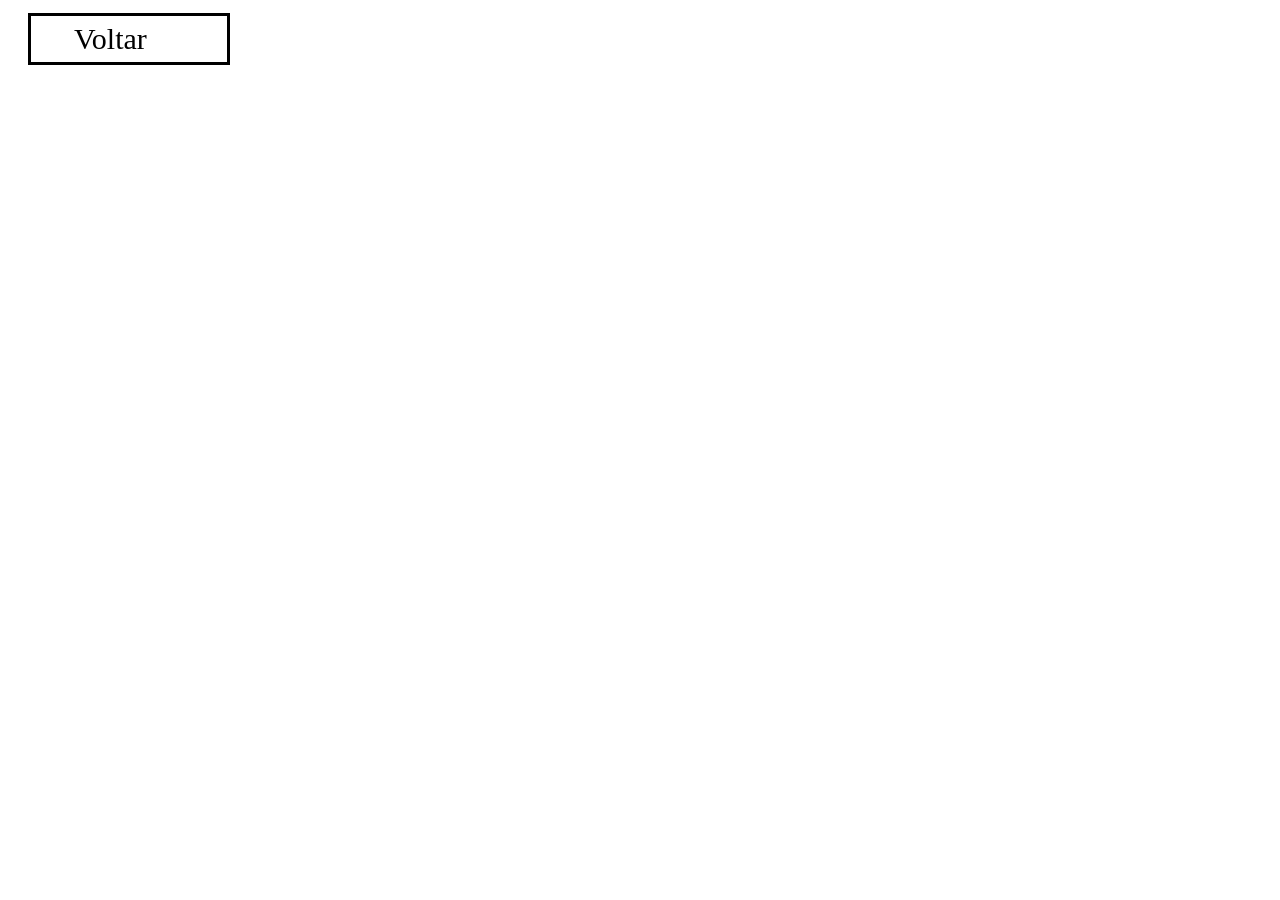
==== contato.html @ 1716ad6f "Site do Lucas 1.0" ====
<!doctype html>

<html>

<head>
	<title>Contatos do Lucas</title>
	<meta charset="utf-8">

	<link rel="stylesheet" href="estilo.css">

	<style>
		        body {
            background-image: url(imagens/Fundocontato.jpeg);
            background-repeat: no-repeat;
            background-size: cover;}
	
		a {color: white;}

			@font-face {
			font-family:"Mine";
			src: url("fontes/Minecraft.woff");
		}
		body{
			font-family: Mine;
		}

	</style>
</head>

<body class="t30px menu">
	<ul>
	<li><a href="index.html" class="Borda esquerda branco">
	Voltar
	</a></li>
	</ul>

	<h2 class="centralizar branco">Página de contato</h2>

	<p class="centralizar branco">
		Seja bem-vindo ao site de contatos do Lucas!
	</p>

	<p class="centralizar branco">
		Fique a vontade!
	</p>
	<p class="centralizar branco"><strong>Lucas Oliveira de Queiroz:</strong> (11) 99522-2506</p>

	<p class="t50px branco centralizar">WIP!</p>
</body>

</html>
---- estilo.css ----
a {
			color: #54260d;
		}

		.fonte {
			font-size: 40px;
			color: #54260d;
		}

		.branco {
			color: white;
		}

		.preto {
			color: black;
		}

		.Borda {
			border: 5px groove #54260d;
			padding: 3px;
		}

		.borda-texto {
			display: inline-block;
			border: 4px solid white;
			padding: 20px;
			margin: 10px;
			border-radius: 10px;
			background: black;
		}

		.centralizar{
			text-align: center;
			background-position: center;
			margin: auto;
		}

		.listas {
			display: flex;
			justify-content: space-around;
			gap: 20px;
		}


		.t30px {
			font-size: 30px;
		}

		.esquerda {
			text-align: left;
			left: 1px;
		}

		.t20px {
			font-size: 20px;
		}

		.noscroll {
			background-attachment: fixed;
		}

		.inline {
			border: 5px groove burlywood;
			padding: 5px;
			display: inline-block;
		}

		.t40px {
			font-size: 40px;
		}

		.t50px {
			font-size: 50px;
		}

		.direita {
			text-align: right;
			right: 1px;
		}

		.relative {
			position: relative;
			top: 0px;
			bottom: 0px;
			left: 430px;
			right: 0px;
		}

		.direita {
			text-align: right;
		}

		.backgroundblack {
			background: black;
		}

.hover {
	        a:hover {
            background-position: right bottom;
        }

				a:hover {color: red; background: black;}

		a:active {
			color: #b55c2c;
		}
}

.menu {
	    ul{
        list-style-type: none;
		margin: 0;
        padding: 0;
    }

	    li {
        display: inline-block;
        padding: 5px 20px;}

    ul a {
        width: 190px;
        height: 40px;
        display: block;
        color: black;
        text-decoration: none;
        text-indent: 40px;
        line-height: 40px;
        border: 3px solid black;
        background: url(imagens/menu.png) no-repeat left bottom; }

		        a:hover {
            background-position: right bottom;
        }
}

fieldset {
	padding: 1em;
	border: 2px solid saddlebrown;
}

legend {
	font-weight: bolder;
}

label {
	display: block;
	cursor: pointer;
}

textarea {
	width: 200px;
	height: 100px;
}

input.radio, input.chechbox, input.submit {
	width: auto;
}

#ct {
	width: 400px;
	height: 300px;
	background-color: rgba(255,255,255,0.3);
	-webkit-border-radius: 10px;
	-moz-border-radius: 10px;
	border-radius: 10px;
	margin: 0;
	margin-top: 120px;
}

#ct img{
	width: 120px;
	height: 120px;
	margin-top: -60px;
	margin-bottom: 30px;
}

.img {
	image-rendering: 100px;
}

		p {
			color: white;
		}

		a {
			color: white;
		}

		h2 {
			color: white;
		}

		a:hover {
			color: red;
		}

		a:active {
			color: #b55c2c;
		}

		a {
			text-decoration: none;
		}

				.wow {
			width: 150px;
			text-align: center;
		}

					input.this {height: 40px;
			width: 80%;
			font-size: 16px;
			margin-bottom: 10px;
			background-color: white;
			padding-left: 40px;
			border: none;
			background-repeat: no-repeat;
			background-position: 10px;
			}

			input.nome {
				background-image: url(imagens/icone-usuario.png);
			}

			input.email {
				background-image: url(imagens/icone-cadeado.png);
			}
			input.senha {
				background-image: url(imagens/senha.png);
			}

						input.comentario {
				background-image: url(imagens/comentario.png);
			}

			input.submit {
				color: white;
				background-color: #54260d;
				border: 2px solid 	white;
			}

			.BIGSHOT{
				font-size: 30px;
				margin: 5px
			}

	.caixa1, .caixa2, .caixa3 {
    height: 100%;
    opacity: 1;
    background-repeat: no-repeat;
    background-size: cover;
    background-position: center;
    background-attachment: fixed;
}

.caixa1{
background-image: url(imagens/imagem.jpg);
}

.caixa2{
background-image: url(imagens/imagem2.jpg);
}

.caixa3{
background-image: url(imagens/imagem3.jpg);
}

.conteudo {
    color: #777;
    text-align: justify;
    padding: 50px 80px;
	background-color: #777;
}

.fatal_error {
	bottom: 0;
	right: 0;
}

.overflow {
	overflow-x: hidden;
}
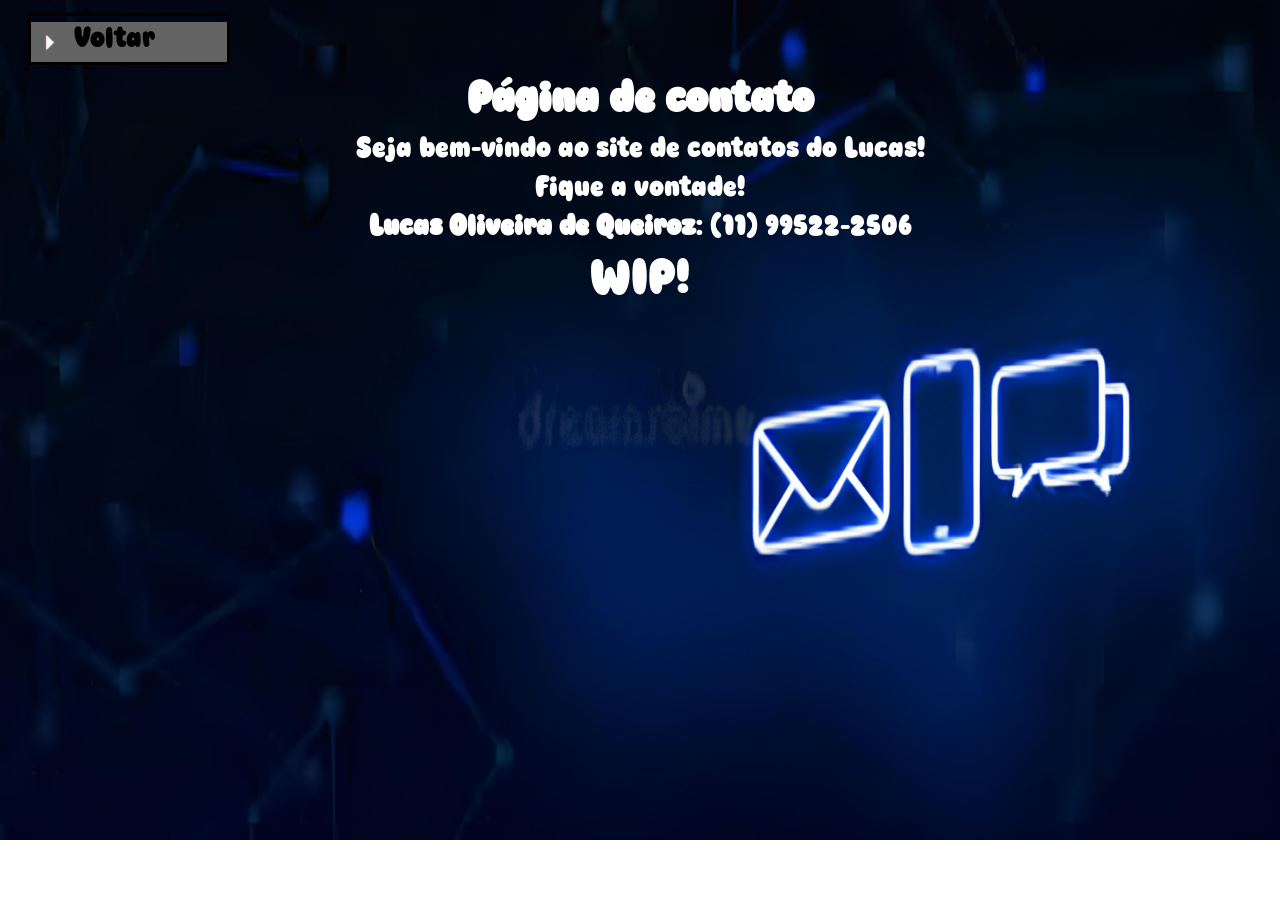
==== commit eff407c4: "Pequenas mudanças." ====
--- a/contato.html
+++ b/contato.html
@@ -17,11 +17,11 @@
 		a {color: white;}
 
 			@font-face {
-			font-family:"Mine";
-			src: url("fontes/Minecraft.woff");
+			font-family:"SuperChiby";
+			src: url("fontes/SuperChiby.woff");
 		}
 		body{
-			font-family: Mine;
+			font-family: SuperChiby;
 		}
 
 	</style>
--- a/estilo.css
+++ b/estilo.css
@@ -91,7 +91,7 @@
 		}
 
 		.backgroundblack {
-			background: black;
+			background-color: black;
 		}
 
 .hover {
@@ -266,10 +266,10 @@
 }
 
 .conteudo {
-    color: #777;
+    color: #8b4513;
     text-align: justify;
     padding: 50px 80px;
-	background-color: #777;
+	background-color: #8b4513;
 }
 
 .fatal_error {
@@ -280,3 +280,25 @@
 .overflow {
 	overflow-x: hidden;
 }
+
+
+.isaac {
+					@font-face {
+			font-family:"Isaac";
+			src: url("fontes/Isaac.woff");
+		}
+		body{
+			font-family: Isaac;
+		}
+}
+
+.pzztwr {
+			@font-face {
+			font-family:"PzzTwr";
+			src: url("fontes/PzzTwr.woff");
+		}
+		body{
+			font-family: PzzTwr;
+		}	
+
+}
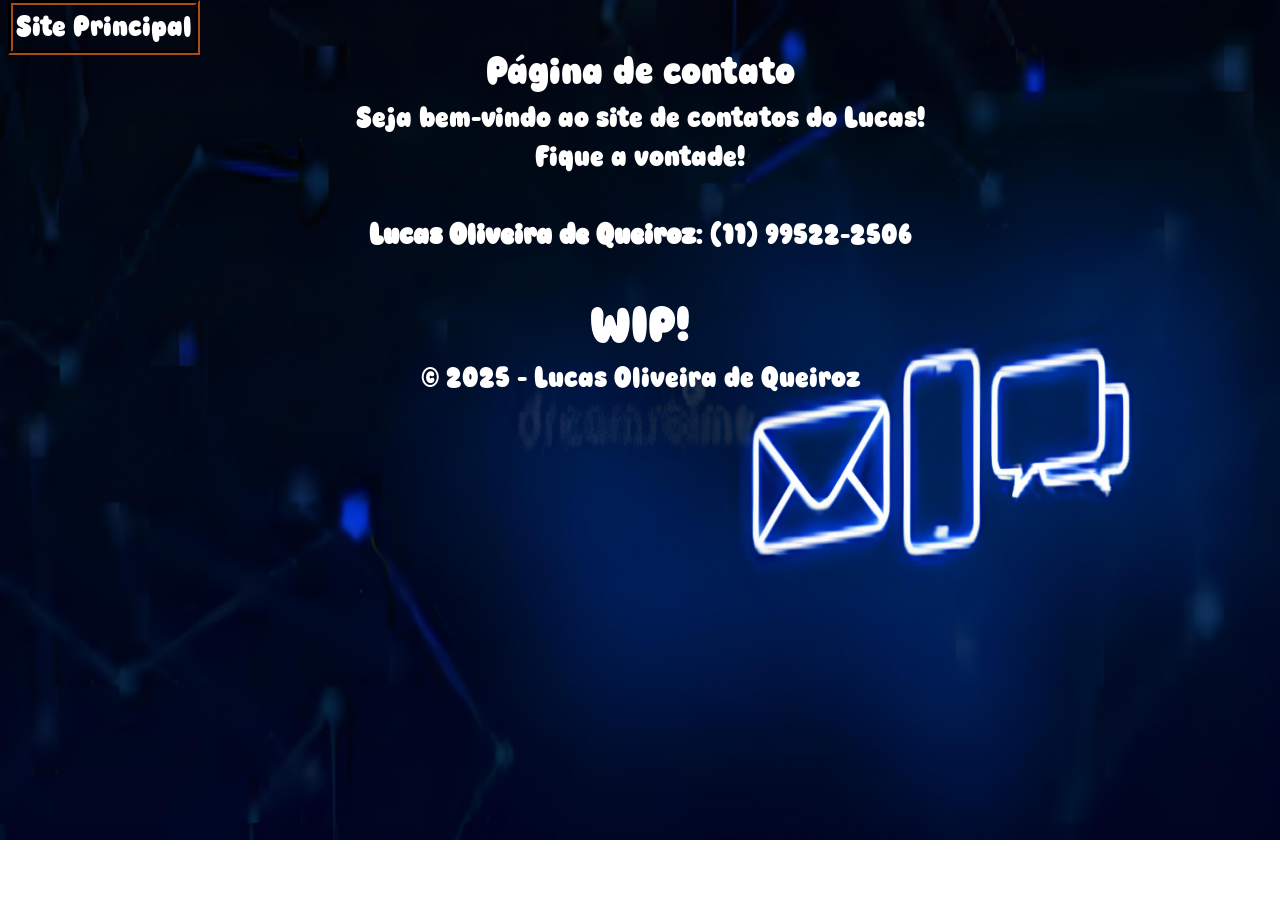
==== commit f4b48c66: "Site do Lucas V.1.3" ====
--- a/contato.html
+++ b/contato.html
@@ -5,36 +5,31 @@
 <head>
 	<title>Contatos do Lucas</title>
 	<meta charset="utf-8">
-
+	<meta name="viewport" content="width=device-width, initial-scale=1, shrink-to-fit=no">
 	<link rel="stylesheet" href="estilo.css">
+	<link rel="stylesheet" href="normalize.css">
 
 	<style>
-		        body {
-            background-image: url(imagens/Fundocontato.jpeg);
-            background-repeat: no-repeat;
-            background-size: cover;}
-	
-		a {color: white;}
+		body {
+			background-image: url(imagens/Fundocontato.jpeg);
+			background-repeat: no-repeat;
+			background-size: cover;
+			font-family: SuperChiby;
+		}
 
-			@font-face {
-			font-family:"SuperChiby";
-			src: url("fontes/SuperChiby.woff");
-		}
-		body{
-			font-family: SuperChiby;
+		a {
+			color: white;
 		}
 
 	</style>
 </head>
 
 <body class="t30px menu">
-	<ul>
-	<li><a href="index.html" class="Borda esquerda branco">
-	Voltar
-	</a></li>
-	</ul>
-
-	<h2 class="centralizar branco">Página de contato</h2>
+	
+		<a href="index.html" class="Borda esquerda branco" id="transicaolink">
+				Site Principal
+</a>
+	<header class="centralizar branco t40px">Página de contato</header>
 
 	<p class="centralizar branco">
 		Seja bem-vindo ao site de contatos do Lucas!
@@ -43,9 +38,15 @@
 	<p class="centralizar branco">
 		Fique a vontade!
 	</p>
+	<br>
 	<p class="centralizar branco"><strong>Lucas Oliveira de Queiroz:</strong> (11) 99522-2506</p>
+<br>
+	<p class="t50px branco centralizar">WIP!</p>
 
-	<p class="t50px branco centralizar">WIP!</p>
+<footer class="branco">&copy; 2025 - Lucas Oliveira de Queiroz</footer>
+
+
+
 </body>
 
 </html>
--- a/estilo.css
+++ b/estilo.css
@@ -1,12 +1,3 @@
-		a {
-			color: #54260d;
-		}
-
-		.fonte {
-			font-size: 40px;
-			color: #54260d;
-		}
-
 		.branco {
 			color: white;
 		}
@@ -27,9 +18,10 @@
 			margin: 10px;
 			border-radius: 10px;
 			background: black;
-		}
-
-		.centralizar{
+			text-decoration: none;
+		}
+
+		.centralizar {
 			text-align: center;
 			background-position: center;
 			margin: auto;
@@ -48,7 +40,7 @@
 
 		.esquerda {
 			text-align: left;
-			left: 1px;
+			background-position: left;
 		}
 
 		.t20px {
@@ -57,12 +49,6 @@
 
 		.noscroll {
 			background-attachment: fixed;
-		}
-
-		.inline {
-			border: 5px groove burlywood;
-			padding: 5px;
-			display: inline-block;
 		}
 
 		.t40px {
@@ -91,123 +77,127 @@
 		}
 
 		.backgroundblack {
-			background-color: black;
-		}
-
-.hover {
-	        a:hover {
-            background-position: right bottom;
-        }
-
-				a:hover {color: red; background: black;}
+			background: black;
+		}
+
+		.hover {
+			a:hover {
+				background-position: right bottom;
+			}
+
+			a:hover {
+				color: red;
+				background: black;
+			}
+
+			a:active {
+				color: #b55c2c;
+			}
+		}
+
+		.menu {
+			ul {
+				list-style-type: none;
+				margin: 0;
+				padding: 0;
+			}
+
+			li {
+				display: inline-block;
+				padding: 5px 20px;
+			}
+
+			ul a {
+				width: 190px;
+				height: 40px;
+				display: block;
+				color: black;
+				text-decoration: none;
+				text-indent: 40px;
+				line-height: 40px;
+				border: 3px solid black;
+				background: url(imagens/menu.png) no-repeat left bottom;
+			}
+
+			a:hover {
+				background-position: right bottom;
+			}
+		}
+
+		fieldset {
+			padding: 1em;
+			border: 2px solid saddlebrown;
+		}
+
+		legend {
+			font-weight: bolder;
+		}
+
+		label {
+			display: block;
+			cursor: pointer;
+		}
+
+		textarea {
+			width: 200px;
+			height: 100px;
+		}
+
+		input.radio,
+		input.chechbox,
+		input.submit {
+			width: auto;
+		}
+
+		#ct {
+			width: 400px;
+			height: 300px;
+			background-color: rgba(255, 255, 255, 0.3);
+			-webkit-border-radius: 10px;
+			-moz-border-radius: 10px;
+			border-radius: 10px;
+			margin: 0;
+			margin-top: 120px;
+		}
+
+		#ct img {
+			width: 120px;
+			height: 120px;
+			margin-top: -60px;
+			margin-bottom: 30px;
+		}
+
+		.img {
+			image-rendering: 100px;
+		}
+
+		a {
+			color: white;
+		}
+
+		h2 {
+			color: white;
+		}
+
+		a:hover {
+			color: red;
+		}
 
 		a:active {
 			color: #b55c2c;
 		}
-}
-
-.menu {
-	    ul{
-        list-style-type: none;
-		margin: 0;
-        padding: 0;
-    }
-
-	    li {
-        display: inline-block;
-        padding: 5px 20px;}
-
-    ul a {
-        width: 190px;
-        height: 40px;
-        display: block;
-        color: black;
-        text-decoration: none;
-        text-indent: 40px;
-        line-height: 40px;
-        border: 3px solid black;
-        background: url(imagens/menu.png) no-repeat left bottom; }
-
-		        a:hover {
-            background-position: right bottom;
-        }
-}
-
-fieldset {
-	padding: 1em;
-	border: 2px solid saddlebrown;
-}
-
-legend {
-	font-weight: bolder;
-}
-
-label {
-	display: block;
-	cursor: pointer;
-}
-
-textarea {
-	width: 200px;
-	height: 100px;
-}
-
-input.radio, input.chechbox, input.submit {
-	width: auto;
-}
-
-#ct {
-	width: 400px;
-	height: 300px;
-	background-color: rgba(255,255,255,0.3);
-	-webkit-border-radius: 10px;
-	-moz-border-radius: 10px;
-	border-radius: 10px;
-	margin: 0;
-	margin-top: 120px;
-}
-
-#ct img{
-	width: 120px;
-	height: 120px;
-	margin-top: -60px;
-	margin-bottom: 30px;
-}
-
-.img {
-	image-rendering: 100px;
-}
-
-		p {
-			color: white;
-		}
-
-		a {
-			color: white;
-		}
-
-		h2 {
-			color: white;
-		}
-
-		a:hover {
-			color: red;
-		}
-
-		a:active {
-			color: #b55c2c;
-		}
 
 		a {
 			text-decoration: none;
 		}
 
-				.wow {
+		.wow {
 			width: 150px;
 			text-align: center;
 		}
 
-					input.this {height: 40px;
+		input.this {
+			height: 40px;
 			width: 80%;
 			font-size: 16px;
 			margin-bottom: 10px;
@@ -216,89 +206,235 @@
 			border: none;
 			background-repeat: no-repeat;
 			background-position: 10px;
-			}
-
-			input.nome {
-				background-image: url(imagens/icone-usuario.png);
-			}
-
-			input.email {
-				background-image: url(imagens/icone-cadeado.png);
-			}
-			input.senha {
-				background-image: url(imagens/senha.png);
-			}
-
-						input.comentario {
-				background-image: url(imagens/comentario.png);
-			}
-
-			input.submit {
-				color: white;
-				background-color: #54260d;
-				border: 2px solid 	white;
-			}
-
-			.BIGSHOT{
-				font-size: 30px;
-				margin: 5px
-			}
-
-	.caixa1, .caixa2, .caixa3 {
-    height: 100%;
-    opacity: 1;
-    background-repeat: no-repeat;
+		}
+
+		input.nome {
+			background-image: url(imagens/icone-usuario.png);
+		}
+
+		input.email {
+			background-image: url(imagens/email.png);
+		}
+
+		input.senha {
+			background-image: url(imagens/senha.png);
+		}
+
+		input.comentario {
+			background-image: url(imagens/comentario.png);
+		}
+
+		input.cadeado{
+			background-image: url(imagens/icone-cadeado.png);
+		}
+
+		input.submit {
+			color: white;
+			background-color: #54260d;
+			border: 2px solid white;
+		}
+
+		.BIGSHOT {
+			font-size: 30px;
+			margin: 5px
+		}
+
+		.caixa1,
+		.caixa2,
+		.caixa3 {
+			height: 100%;
+			opacity: 1;
+			background-repeat: no-repeat;
+			background-size: cover;
+			background-position: center;
+			background-attachment: fixed;
+		}
+
+		.caixa1 {
+			background-image: url(imagens/imagem.png);
+		}
+
+		.caixa2 {
+			background-image: url(imagens/imagem2.png);
+		}
+
+		.caixa3 {
+			background-image: url(imagens/imagem3.png);
+		}
+
+		.conteudo {
+			text-align: justify;
+			padding: 50px 80px;
+			background: #54260d;
+		}
+
+		.fatal_error {
+			position: relative;
+			top: 0px;
+			bottom: 1000px;
+			left: 75px;
+			right: 0px;
+			text-align: right;
+			color: red;
+
+			a {
+				color: red;
+				cursor: wait;
+			}
+		}
+
+		.fatal_error:hover{
+			cursor: default;
+		}
+
+		.overflow {
+			overflow-x: hidden;
+		}
+
+		.radius {
+			-webkit-border-radius: 20px;
+			-moz-border-radius: 20px;
+			border-radius: 20px;
+		}
+
+		#sombraB {
+			text-shadow: 15px 15px white;
+		}
+
+		#sombraP {
+			text-shadow: 20px 20px black;
+		}
+
+		.line {
+			display: inline-block;
+		}
+
+		#transicao1:hover {
+			width: 500px;
+			height: 65px;
+			background: black;
+			color: white;
+			transition: all 1.5s;
+			font-size: 65px;
+		}
+
+		#transicao2{
+			position: relative;
+			top: 0px;
+			bottom: 0px;
+			left: 500px;
+			right: 0px;
+		}
+
+		#transicao2:hover {
+			width: 300px;
+			height: 110px;
+			background: black;
+			color: white;
+			transition: all 1.5s;
+			font-size: 50px;
+			text-align: center;
+		}
+
+		#transicao3:hover {
+			width: 500px;
+			height: 100px;
+			background: black;
+			color: white;
+			transition: all 1.5s;
+			font-size: 46px;
+			text-align: center;
+		}
+
+		#transicaolink:hover {
+			transition: all 1.5s;
+			font-size: 40px;
+			background: white;
+			color: black;
+		}
+
+		.nodots{
+			text-decoration: none;
+		}
+
+		#pizzabois{
+			height: 200px;
+			display: flex;
+			justify-content: center;
+		}
+
+		.bois{
+			border: 3px solid white;
+			background-color: #54260d;
+			background-size: 100px;
+		}
+		
+footer{
+	text-align: center;
+}
+
+#box{
+height: 20px;
+display: inline;
+justify-content: left;
+border: 3px solid white;
+color: white;
+background-color: black;
+padding: 3px;
+}
+
+		@font-face {
+			font-family: "PzzTwr";
+			src: url("fontes/PzzTwr.woff");
+		}
+
+				@font-face {
+			font-family: "SuperChiby";
+			src: url("fontes/SuperChiby.woff");
+		}
+
+				@font-face {
+			font-family: "Isaac";
+			src: url("fontes/Isaac.woff");
+		}
+
+				@font-face {
+			font-family: "PzzTwr";
+			src: url("fontes/PzzTwr.woff");
+		}
+
+		.imagem_star {
+			cursor: pointer;
+		}
+
+.estrela_frente, .estrela_fundo, #estrela1, .estrela2, #estrela3{
+    display: inline-block;
+    vertical-align: top;
+	align-items: baseline;
+}
+#estrela1{
+	position: relative;
+	z-index: 2;
+}
+
+  .estrela2 {
+    width: 350px;
+    height: 350px;
+    background-image: url('imagens/estrela_basica.png');
     background-size: cover;
-    background-position: center;
-    background-attachment: fixed;
+    transition: background-image 1s ease-in;
+	cursor: pointer;
+  }
+
+  .estrela2:hover {
+    background-image: url('imagens/estrela.png');
+  }
+
+#estrela3{
+	position: relative;
+	z-index: 2;
 }
 
-.caixa1{
-background-image: url(imagens/imagem.jpg);
-}
-
-.caixa2{
-background-image: url(imagens/imagem2.jpg);
-}
-
-.caixa3{
-background-image: url(imagens/imagem3.jpg);
-}
-
-.conteudo {
-    color: #8b4513;
-    text-align: justify;
-    padding: 50px 80px;
-	background-color: #8b4513;
-}
-
-.fatal_error {
-	bottom: 0;
-	right: 0;
-}
-
-.overflow {
-	overflow-x: hidden;
-}
-
-
-.isaac {
-					@font-face {
-			font-family:"Isaac";
-			src: url("fontes/Isaac.woff");
-		}
-		body{
-			font-family: Isaac;
-		}
-}
-
-.pzztwr {
-			@font-face {
-			font-family:"PzzTwr";
-			src: url("fontes/PzzTwr.woff");
-		}
-		body{
-			font-family: PzzTwr;
-		}	
-
+.textnoselect{
+	user-select: none;
 }
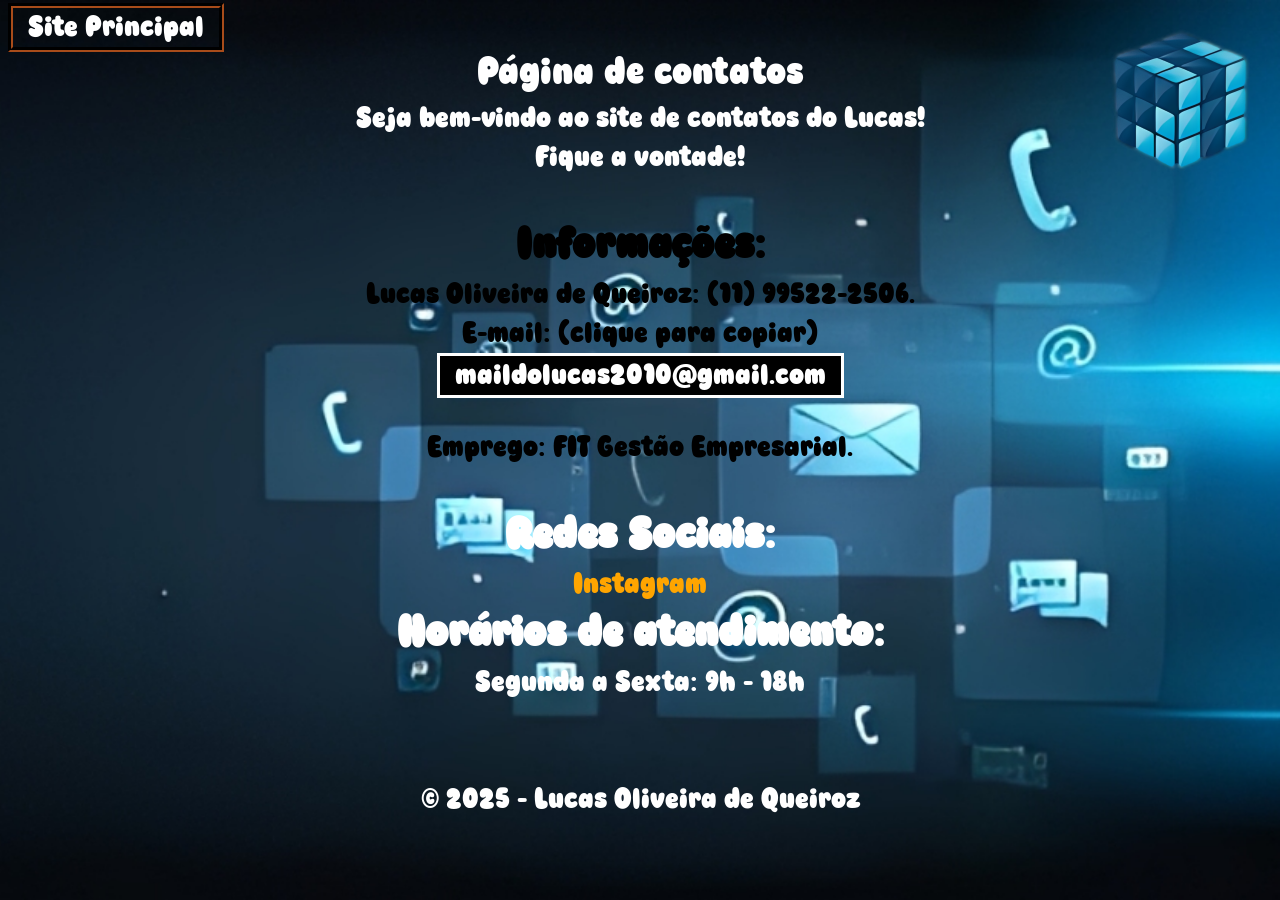
==== commit 9f38732d: "Site do Lucas V1.5" ====
--- a/contato.html
+++ b/contato.html
@@ -1,22 +1,26 @@
 <!doctype html>
-
-<html>
-
+<html lang="pt-br">
 <head>
 	<title>Contatos do Lucas</title>
-	<meta charset="utf-8">
-	<meta name="viewport" content="width=device-width, initial-scale=1, shrink-to-fit=no">
+    <meta charset="utf-8">
+    <meta name="viewport" content="width=device-width, initial-scale=1, shrink-to-fit=no">
 	<link rel="stylesheet" href="estilo.css">
 	<link rel="stylesheet" href="normalize.css">
+	<link rel="stylesheet" href="css/bootstrap.min.css">
+	<style>
 
-	<style>
-		body {
-			background-image: url(imagens/Fundocontato.jpeg);
-			background-repeat: no-repeat;
-			background-size: cover;
+	body {
+			background-image: url(imagens/BIG_FIT.png), url(imagens/Fundocontato.jpg);
+			background-repeat:no-repeat, no-repeat;
+			background-size:auto, cover;
+			background-position: top right;
+			background-size: auto, unset;
+			background-attachment: fixed;
 			font-family: SuperChiby;
 		}
 
+
+		
 		a {
 			color: white;
 		}
@@ -26,27 +30,71 @@
 
 <body class="t30px menu">
 	
-		<a href="index.html" class="Borda esquerda branco" id="transicaolink">
-				Site Principal
+		<a href="index.html" class="Bordalink esquerda branco sticky-top" id="transicaolink">
+				ﾠSite Principalﾠ
 </a>
-	<header class="centralizar branco t40px">Página de contato</header>
+	<header class="centralizar branco t40px">Página de contatos</header>
 
 	<p class="centralizar branco">
-		Seja bem-vindo ao site de contatos do Lucas!
+		Seja bem-vindo ao site de contatos do Lucas! 
 	</p>
 
 	<p class="centralizar branco">
 		Fique a vontade!
 	</p>
 	<br>
-	<p class="centralizar branco"><strong>Lucas Oliveira de Queiroz:</strong> (11) 99522-2506</p>
+	<h2 class="centralizar preto">Informações:</h2>
+	<p class="centralizar preto">Lucas Oliveira de Queiroz: (11) 99522-2506.</p>
+	<p class="centralizar preto">E-mail: (clique para copiar)<div class="texto-copiavel centralizar" id="meuTexto">ﾠmaildolucas2010@gmail.comﾠ</div></p>
+    <p class="centralizar" id="mensagem-confirmacao">ﾠTexto copiado!ﾠ</p>
+	<p class="centralizar preto">Emprego: FIT Gestão Empresarial.</p>
 <br>
-	<p class="t50px branco centralizar">WIP!</p>
+<h2 class="centralizar branco">Redes Sociais:</h2>
+	<p class="centralizar"><a class="instagram" href="https://www.instagram.com/lucasoliveiradequeiroz/">Instagram</a></p>
 
+	<h2 class="centralizar branco">Horários de atendimento: </h2>
+	<p class="centralizar branco">Segunda a Sexta: 9h - 18h</p>
+
+    <script>
+        function copiarTexto() {
+            const elementoTexto = document.getElementById('meuTexto');
+            
+            const areaDeTextoTemp = document.createElement('textarea');
+            areaDeTextoTemp.value = elementoTexto.textContent || elementoTexto.innerText;
+            
+            areaDeTextoTemp.style.position = 'fixed';
+            areaDeTextoTemp.style.top = '0';
+            areaDeTextoTemp.style.left = '0';
+            areaDeTextoTemp.style.opacity = '0';
+            document.body.appendChild(areaDeTextoTemp);
+            
+            areaDeTextoTemp.select();
+            
+            try {
+                const sucesso = document.execCommand('copy');
+                if (sucesso) {
+                    const mensagem = document.getElementById('mensagem-confirmacao');
+                    mensagem.style.display = 'block';
+                    setTimeout(() => {
+                        mensagem.style.display = 'none';
+                    }, 2000);
+                } else {
+                    console.error('Falha ao copiar o texto.');
+                }
+            } catch (err) {
+                console.error('Erro ao tentar copiar o texto: ', err);
+            } finally {
+                document.body.removeChild(areaDeTextoTemp);
+            }
+        }
+
+        document.getElementById('meuTexto').addEventListener('click', copiarTexto);
+    </script>
+<br><br>
 <footer class="branco">&copy; 2025 - Lucas Oliveira de Queiroz</footer>
 
-
-
-</body>
-
+    <script src="https://code.jquery.com/jquery-3.3.1.slim.min.js" integrity="sha384-q8i/X+965DzO0rT7abK41JStQIAqVgRVzpbzo5smXKp4YfRvH+8abtTE1Pi6jizo" crossorigin="anonymous"></script>
+    <script src="https://cdn.jsdelivr.net/npm/popper.js@1.14.3/dist/umd/popper.min.js" integrity="sha384-ZMP7rVo3mIykV+2+9J3UJ46jBk0WLaUAdn689aCwoqbBJiSnjAK/l8WvCWPIPm49" crossorigin="anonymous"></script>
+    <script src="js/bootstrap.min.js"></script>
+  </body>
 </html>
--- a/estilo.css
+++ b/estilo.css
@@ -7,8 +7,12 @@
 		}
 
 		.Borda {
-			border: 5px groove #54260d;
+			border: 5px solid #54260d;
 			padding: 3px;
+		}
+
+		.Bordalink{
+			border: 5px  groove #54260d;
 		}
 
 		.borda-texto {
@@ -24,7 +28,11 @@
 		.centralizar {
 			text-align: center;
 			background-position: center;
+			justify-content: center;
 			margin: auto;
+			align-items: center;
+			align-self: center;
+			align-content: center;
 		}
 
 		.listas {
@@ -45,10 +53,6 @@
 
 		.t20px {
 			font-size: 20px;
-		}
-
-		.noscroll {
-			background-attachment: fixed;
 		}
 
 		.t40px {
@@ -108,21 +112,31 @@
 			}
 
 			ul a {
-				width: 190px;
+				width: 195spx;
 				height: 40px;
 				display: block;
 				color: black;
 				text-decoration: none;
 				text-indent: 40px;
-				line-height: 40px;
+				text-align: center;
+				line-height: 35px;
 				border: 3px solid black;
 				background: url(imagens/menu.png) no-repeat left bottom;
 			}
-
-			a:hover {
-				background-position: right bottom;
-			}
-		}
+			
+			.menu1:hover {
+				background-position: right -45px bottom;
+			}
+
+			.menu2:hover {
+				background-position: right 0px bottom;
+			}
+
+			.menu3:hover {
+				background-position: right -5px bottom;
+			}
+		}
+				
 
 		fieldset {
 			padding: 1em;
@@ -208,6 +222,8 @@
 			background-position: 10px;
 		}
 
+
+
 		input.nome {
 			background-image: url(imagens/icone-usuario.png);
 		}
@@ -224,8 +240,8 @@
 			background-image: url(imagens/comentario.png);
 		}
 
-		input.cadeado{
-			background-image: url(imagens/icone-cadeado.png);
+		input.calendario{
+			background-image: url(imagens/calendario.jpg);
 		}
 
 		input.submit {
@@ -275,16 +291,31 @@
 			left: 75px;
 			right: 0px;
 			text-align: right;
-			color: red;
+			color: #54260d;
+			text-decoration: none;
 
 			a {
-				color: red;
-				cursor: wait;
+				color: #54260d;
+				cursor: help;
 			}
 		}
 
 		.fatal_error:hover{
-			cursor: default;
+			cursor: wait;
+
+
+			a{
+			color: darkred;
+			text-decoration: none;				
+			}
+		}
+
+		.fatal_error:active{
+			color: darkred;
+
+			a{
+				color: darkred;
+			}
 		}
 
 		.overflow {
@@ -299,10 +330,12 @@
 
 		#sombraB {
 			text-shadow: 15px 15px white;
+			color: black;
 		}
 
 		#sombraP {
 			text-shadow: 20px 20px black;
+			color: white;
 		}
 
 		.line {
@@ -310,8 +343,8 @@
 		}
 
 		#transicao1:hover {
-			width: 500px;
-			height: 65px;
+			width: 525px;
+			height: 80px;
 			background: black;
 			color: white;
 			transition: all 1.5s;
@@ -327,8 +360,8 @@
 		}
 
 		#transicao2:hover {
-			width: 300px;
-			height: 110px;
+			width: 315px;
+			height: 125px;
 			background: black;
 			color: white;
 			transition: all 1.5s;
@@ -337,13 +370,14 @@
 		}
 
 		#transicao3:hover {
-			width: 500px;
-			height: 100px;
+			width: 666px;
+			height: 75px;
+			text-align: center;
 			background: black;
 			color: white;
 			transition: all 1.5s;
 			font-size: 46px;
-			text-align: center;
+			background-position: center;
 		}
 
 		#transicaolink:hover {
@@ -351,6 +385,7 @@
 			font-size: 40px;
 			background: white;
 			color: black;
+			text-decoration: none;
 		}
 
 		.nodots{
@@ -403,18 +438,22 @@
 			src: url("fontes/PzzTwr.woff");
 		}
 
-		.imagem_star {
-			cursor: pointer;
-		}
-
-.estrela_frente, .estrela_fundo, #estrela1, .estrela2, #estrela3{
+.estrela_frente, .estrela_fundo, .estrela1, .estrela2, .estrela3{
     display: inline-block;
     vertical-align: top;
 	align-items: baseline;
 }
-#estrela1{
-	position: relative;
-	z-index: 2;
+.estrela1{
+    width: 350px;
+    height: 350px;
+    background-image: url('imagens/estrela_basica_marrom.png');
+    background-size: cover;
+    transition: background-image 1s ease-in;
+	cursor: none;
+}
+
+.estrela1:hover{
+	background-image: url(imagens/leaf.png);
 }
 
   .estrela2 {
@@ -423,18 +462,91 @@
     background-image: url('imagens/estrela_basica.png');
     background-size: cover;
     transition: background-image 1s ease-in;
-	cursor: pointer;
+	cursor: none;
   }
 
   .estrela2:hover {
     background-image: url('imagens/estrela.png');
   }
 
-#estrela3{
-	position: relative;
-	z-index: 2;
+.estrela3{
+    width: 350px;
+    height: 350px;
+    background-image: url('imagens/estrela_basica_marrom.png');
+    background-size: cover;
+    transition: background-image 0.1s ease-in;
+	cursor: none;
+}
+
+.estrela3:hover{
+	background-image: url(imagens/Foto.jpeg);
+	border: 5px solid white;
 }
 
 .textnoselect{
 	user-select: none;
-}+}
+
+.foto{
+	width: 600px;
+	height: 700px;
+	background-image: url(imagens/Foto.jpeg);
+	background-size: cover;
+	background-position: center;
+	position: relative;
+	}
+
+.justify{
+	justify-content: center;
+}
+
+.Pizza_Link:hover{
+	text-decoration: none;
+	color: yellow;
+}
+
+.Pizza_Link:active {
+	color: darkorange;
+}
+
+.AUTISMO:hover{
+	border: 3px solid #EBB866;
+	color: red;
+	width: 25px;
+	height: 8px;
+	transition: all 1.5s;
+	font-size: 30px;
+}
+
+.instagram{
+	color: orange;
+	text-decoration: none;
+	cursor: pointer;
+}
+
+.instagram:hover{
+	color: darkgoldenrod;
+	text-decoration: none;
+}
+
+        .texto-copiavel {
+            cursor: pointer;
+			color: white;
+			background-color: black;
+			border: 3px solid white;
+            width: fit-content;
+            user-select: none;
+        }
+        .texto-copiavel:hover {
+            background-color: white;
+			color: black;
+			border: 3px solid black;
+        }
+        #mensagem-confirmacao {
+			color: white;
+			background: green;
+			border: 3px solid white;
+			width: fit-content;
+		    display: none;}
+
+			
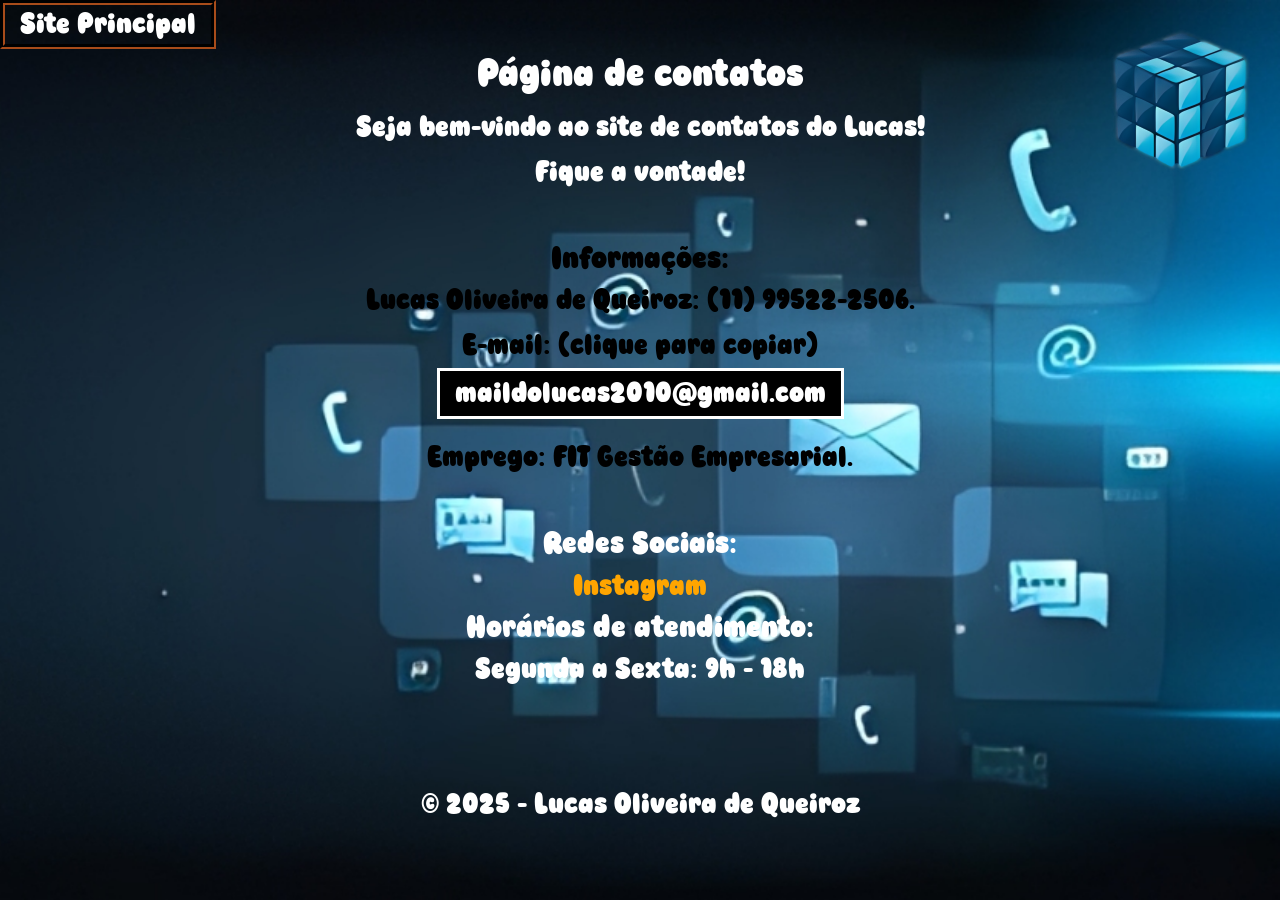
==== commit 7b3f39d7: "Site do Lucas V1.5.2" ====
--- a/contato.html
+++ b/contato.html
@@ -1,100 +1,100 @@
-<!doctype html>
-<html lang="pt-br">
-<head>
-	<title>Contatos do Lucas</title>
-    <meta charset="utf-8">
-    <meta name="viewport" content="width=device-width, initial-scale=1, shrink-to-fit=no">
-	<link rel="stylesheet" href="estilo.css">
-	<link rel="stylesheet" href="normalize.css">
-	<link rel="stylesheet" href="css/bootstrap.min.css">
-	<style>
-
-	body {
-			background-image: url(imagens/BIG_FIT.png), url(imagens/Fundocontato.jpg);
-			background-repeat:no-repeat, no-repeat;
-			background-size:auto, cover;
-			background-position: top right;
-			background-size: auto, unset;
-			background-attachment: fixed;
-			font-family: SuperChiby;
-		}
-
-
-		
-		a {
-			color: white;
-		}
-
-	</style>
-</head>
-
-<body class="t30px menu">
-	
-		<a href="index.html" class="Bordalink esquerda branco sticky-top" id="transicaolink">
-				ﾠSite Principalﾠ
-</a>
-	<header class="centralizar branco t40px">Página de contatos</header>
-
-	<p class="centralizar branco">
-		Seja bem-vindo ao site de contatos do Lucas! 
-	</p>
-
-	<p class="centralizar branco">
-		Fique a vontade!
-	</p>
-	<br>
-	<h2 class="centralizar preto">Informações:</h2>
-	<p class="centralizar preto">Lucas Oliveira de Queiroz: (11) 99522-2506.</p>
-	<p class="centralizar preto">E-mail: (clique para copiar)<div class="texto-copiavel centralizar" id="meuTexto">ﾠmaildolucas2010@gmail.comﾠ</div></p>
-    <p class="centralizar" id="mensagem-confirmacao">ﾠTexto copiado!ﾠ</p>
-	<p class="centralizar preto">Emprego: FIT Gestão Empresarial.</p>
-<br>
-<h2 class="centralizar branco">Redes Sociais:</h2>
-	<p class="centralizar"><a class="instagram" href="https://www.instagram.com/lucasoliveiradequeiroz/">Instagram</a></p>
-
-	<h2 class="centralizar branco">Horários de atendimento: </h2>
-	<p class="centralizar branco">Segunda a Sexta: 9h - 18h</p>
-
-    <script>
-        function copiarTexto() {
-            const elementoTexto = document.getElementById('meuTexto');
-            
-            const areaDeTextoTemp = document.createElement('textarea');
-            areaDeTextoTemp.value = elementoTexto.textContent || elementoTexto.innerText;
-            
-            areaDeTextoTemp.style.position = 'fixed';
-            areaDeTextoTemp.style.top = '0';
-            areaDeTextoTemp.style.left = '0';
-            areaDeTextoTemp.style.opacity = '0';
-            document.body.appendChild(areaDeTextoTemp);
-            
-            areaDeTextoTemp.select();
-            
-            try {
-                const sucesso = document.execCommand('copy');
-                if (sucesso) {
-                    const mensagem = document.getElementById('mensagem-confirmacao');
-                    mensagem.style.display = 'block';
-                    setTimeout(() => {
-                        mensagem.style.display = 'none';
-                    }, 2000);
-                } else {
-                    console.error('Falha ao copiar o texto.');
-                }
-            } catch (err) {
-                console.error('Erro ao tentar copiar o texto: ', err);
-            } finally {
-                document.body.removeChild(areaDeTextoTemp);
-            }
-        }
-
-        document.getElementById('meuTexto').addEventListener('click', copiarTexto);
-    </script>
-<br><br>
-<footer class="branco">&copy; 2025 - Lucas Oliveira de Queiroz</footer>
-
-    <script src="https://code.jquery.com/jquery-3.3.1.slim.min.js" integrity="sha384-q8i/X+965DzO0rT7abK41JStQIAqVgRVzpbzo5smXKp4YfRvH+8abtTE1Pi6jizo" crossorigin="anonymous"></script>
-    <script src="https://cdn.jsdelivr.net/npm/popper.js@1.14.3/dist/umd/popper.min.js" integrity="sha384-ZMP7rVo3mIykV+2+9J3UJ46jBk0WLaUAdn689aCwoqbBJiSnjAK/l8WvCWPIPm49" crossorigin="anonymous"></script>
-    <script src="js/bootstrap.min.js"></script>
-  </body>
+<!doctype html>
+<html lang="pt-br">
+<head>
+	<title>Contatos do Lucas</title>
+    <meta charset="utf-8">
+    <meta name="viewport" content="width=device-width, initial-scale=1, shrink-to-fit=no">
+	<link rel="stylesheet" href="estilo.css">
+	<link rel="stylesheet" href="normalize.css">
+	<link rel="stylesheet" href="css/bootstrap.min.css">
+	<style>
+
+	body {
+			background-image: url(imagens/BIG_FIT.png), url(imagens/Fundocontato.jpg);
+			background-repeat:no-repeat, no-repeat;
+			background-size:auto, cover;
+			background-position: top right;
+			background-size: auto, unset;
+			background-attachment: fixed;
+			font-family: SuperChiby;
+		}
+
+
+		
+		a {
+			color: white;
+		}
+
+	</style>
+</head>
+
+<body class="t30px menu">
+	
+		<a href="index.html" class="Bordalink esquerda branco sticky-top" id="transicaolink">
+				ﾠSite Principalﾠ
+</a>
+	<header class="centralizar branco t40px">Página de contatos</header>
+
+	<p class="centralizar branco">
+		Seja bem-vindo ao site de contatos do Lucas! 
+	</p>
+
+	<p class="centralizar branco">
+		Fique a vontade!
+	</p>
+	<br>
+	<h2 class="centralizar preto">Informações:</h2>
+	<p class="centralizar preto">Lucas Oliveira de Queiroz: (11) 99522-2506.</p>
+	<p class="centralizar preto">E-mail: (clique para copiar)<div class="texto-copiavel centralizar" id="meuTexto">ﾠmaildolucas2010@gmail.comﾠ</div></p>
+    <p class="centralizar" id="mensagem-confirmacao">ﾠTexto copiado!ﾠ</p>
+	<p class="centralizar preto">Emprego: FIT Gestão Empresarial.</p>
+<br>
+<h2 class="centralizar branco">Redes Sociais:</h2>
+	<p class="centralizar"><a class="instagram" href="https://www.instagram.com/lucasoliveiradequeiroz/">Instagram</a></p>
+
+	<h2 class="centralizar branco">Horários de atendimento: </h2>
+	<p class="centralizar branco">Segunda a Sexta: 9h - 18h</p>
+
+    <script>
+        function copiarTexto() {
+            const elementoTexto = document.getElementById('meuTexto');
+            
+            const areaDeTextoTemp = document.createElement('textarea');
+            areaDeTextoTemp.value = elementoTexto.textContent || elementoTexto.innerText;
+            
+            areaDeTextoTemp.style.position = 'fixed';
+            areaDeTextoTemp.style.top = '0';
+            areaDeTextoTemp.style.left = '0';
+            areaDeTextoTemp.style.opacity = '0';
+            document.body.appendChild(areaDeTextoTemp);
+            
+            areaDeTextoTemp.select();
+            
+            try {
+                const sucesso = document.execCommand('copy');
+                if (sucesso) {
+                    const mensagem = document.getElementById('mensagem-confirmacao');
+                    mensagem.style.display = 'block';
+                    setTimeout(() => {
+                        mensagem.style.display = 'none';
+                    }, 2000);
+                } else {
+                    console.error('Falha ao copiar o texto.');
+                }
+            } catch (err) {
+                console.error('Erro ao tentar copiar o texto: ', err);
+            } finally {
+                document.body.removeChild(areaDeTextoTemp);
+            }
+        }
+
+        document.getElementById('meuTexto').addEventListener('click', copiarTexto);
+    </script>
+<br><br>
+<footer class="branco">&copy; 2025 - Lucas Oliveira de Queiroz</footer>
+
+    <script src="https://code.jquery.com/jquery-3.3.1.slim.min.js" integrity="sha384-q8i/X+965DzO0rT7abK41JStQIAqVgRVzpbzo5smXKp4YfRvH+8abtTE1Pi6jizo" crossorigin="anonymous"></script>
+    <script src="https://cdn.jsdelivr.net/npm/popper.js@1.14.3/dist/umd/popper.min.js" integrity="sha384-ZMP7rVo3mIykV+2+9J3UJ46jBk0WLaUAdn689aCwoqbBJiSnjAK/l8WvCWPIPm49" crossorigin="anonymous"></script>
+    <script src="js/bootstrap.min.js"></script>
+  </body>
 </html>
--- a/estilo.css
+++ b/estilo.css
@@ -1,552 +1,552 @@
-		.branco {
-			color: white;
-		}
-
-		.preto {
-			color: black;
-		}
-
-		.Borda {
-			border: 5px solid #54260d;
-			padding: 3px;
-		}
-
-		.Bordalink{
-			border: 5px  groove #54260d;
-		}
-
-		.borda-texto {
-			display: inline-block;
-			border: 4px solid white;
-			padding: 20px;
-			margin: 10px;
-			border-radius: 10px;
-			background: black;
-			text-decoration: none;
-		}
-
-		.centralizar {
-			text-align: center;
-			background-position: center;
-			justify-content: center;
-			margin: auto;
-			align-items: center;
-			align-self: center;
-			align-content: center;
-		}
-
-		.listas {
-			display: flex;
-			justify-content: space-around;
-			gap: 20px;
-		}
-
-
-		.t30px {
-			font-size: 30px;
-		}
-
-		.esquerda {
-			text-align: left;
-			background-position: left;
-		}
-
-		.t20px {
-			font-size: 20px;
-		}
-
-		.t40px {
-			font-size: 40px;
-		}
-
-		.t50px {
-			font-size: 50px;
-		}
-
-		.direita {
-			text-align: right;
-			right: 1px;
-		}
-
-		.relative {
-			position: relative;
-			top: 0px;
-			bottom: 0px;
-			left: 430px;
-			right: 0px;
-		}
-
-		.direita {
-			text-align: right;
-		}
-
-		.backgroundblack {
-			background: black;
-		}
-
-		.hover {
-			a:hover {
-				background-position: right bottom;
-			}
-
-			a:hover {
-				color: red;
-				background: black;
-			}
-
-			a:active {
-				color: #b55c2c;
-			}
-		}
-
-		.menu {
-			ul {
-				list-style-type: none;
-				margin: 0;
-				padding: 0;
-			}
-
-			li {
-				display: inline-block;
-				padding: 5px 20px;
-			}
-
-			ul a {
-				width: 195spx;
-				height: 40px;
-				display: block;
-				color: black;
-				text-decoration: none;
-				text-indent: 40px;
-				text-align: center;
-				line-height: 35px;
-				border: 3px solid black;
-				background: url(imagens/menu.png) no-repeat left bottom;
-			}
-			
-			.menu1:hover {
-				background-position: right -45px bottom;
-			}
-
-			.menu2:hover {
-				background-position: right 0px bottom;
-			}
-
-			.menu3:hover {
-				background-position: right -5px bottom;
-			}
-		}
-				
-
-		fieldset {
-			padding: 1em;
-			border: 2px solid saddlebrown;
-		}
-
-		legend {
-			font-weight: bolder;
-		}
-
-		label {
-			display: block;
-			cursor: pointer;
-		}
-
-		textarea {
-			width: 200px;
-			height: 100px;
-		}
-
-		input.radio,
-		input.chechbox,
-		input.submit {
-			width: auto;
-		}
-
-		#ct {
-			width: 400px;
-			height: 300px;
-			background-color: rgba(255, 255, 255, 0.3);
-			-webkit-border-radius: 10px;
-			-moz-border-radius: 10px;
-			border-radius: 10px;
-			margin: 0;
-			margin-top: 120px;
-		}
-
-		#ct img {
-			width: 120px;
-			height: 120px;
-			margin-top: -60px;
-			margin-bottom: 30px;
-		}
-
-		.img {
-			image-rendering: 100px;
-		}
-
-		a {
-			color: white;
-		}
-
-		h2 {
-			color: white;
-		}
-
-		a:hover {
-			color: red;
-		}
-
-		a:active {
-			color: #b55c2c;
-		}
-
-		a {
-			text-decoration: none;
-		}
-
-		.wow {
-			width: 150px;
-			text-align: center;
-		}
-
-		input.this {
-			height: 40px;
-			width: 80%;
-			font-size: 16px;
-			margin-bottom: 10px;
-			background-color: white;
-			padding-left: 40px;
-			border: none;
-			background-repeat: no-repeat;
-			background-position: 10px;
-		}
-
-
-
-		input.nome {
-			background-image: url(imagens/icone-usuario.png);
-		}
-
-		input.email {
-			background-image: url(imagens/email.png);
-		}
-
-		input.senha {
-			background-image: url(imagens/senha.png);
-		}
-
-		input.comentario {
-			background-image: url(imagens/comentario.png);
-		}
-
-		input.calendario{
-			background-image: url(imagens/calendario.jpg);
-		}
-
-		input.submit {
-			color: white;
-			background-color: #54260d;
-			border: 2px solid white;
-		}
-
-		.BIGSHOT {
-			font-size: 30px;
-			margin: 5px
-		}
-
-		.caixa1,
-		.caixa2,
-		.caixa3 {
-			height: 100%;
-			opacity: 1;
-			background-repeat: no-repeat;
-			background-size: cover;
-			background-position: center;
-			background-attachment: fixed;
-		}
-
-		.caixa1 {
-			background-image: url(imagens/imagem.png);
-		}
-
-		.caixa2 {
-			background-image: url(imagens/imagem2.png);
-		}
-
-		.caixa3 {
-			background-image: url(imagens/imagem3.png);
-		}
-
-		.conteudo {
-			text-align: justify;
-			padding: 50px 80px;
-			background: #54260d;
-		}
-
-		.fatal_error {
-			position: relative;
-			top: 0px;
-			bottom: 1000px;
-			left: 75px;
-			right: 0px;
-			text-align: right;
-			color: #54260d;
-			text-decoration: none;
-
-			a {
-				color: #54260d;
-				cursor: help;
-			}
-		}
-
-		.fatal_error:hover{
-			cursor: wait;
-
-
-			a{
-			color: darkred;
-			text-decoration: none;				
-			}
-		}
-
-		.fatal_error:active{
-			color: darkred;
-
-			a{
-				color: darkred;
-			}
-		}
-
-		.overflow {
-			overflow-x: hidden;
-		}
-
-		.radius {
-			-webkit-border-radius: 20px;
-			-moz-border-radius: 20px;
-			border-radius: 20px;
-		}
-
-		#sombraB {
-			text-shadow: 15px 15px white;
-			color: black;
-		}
-
-		#sombraP {
-			text-shadow: 20px 20px black;
-			color: white;
-		}
-
-		.line {
-			display: inline-block;
-		}
-
-		#transicao1:hover {
-			width: 525px;
-			height: 80px;
-			background: black;
-			color: white;
-			transition: all 1.5s;
-			font-size: 65px;
-		}
-
-		#transicao2{
-			position: relative;
-			top: 0px;
-			bottom: 0px;
-			left: 500px;
-			right: 0px;
-		}
-
-		#transicao2:hover {
-			width: 315px;
-			height: 125px;
-			background: black;
-			color: white;
-			transition: all 1.5s;
-			font-size: 50px;
-			text-align: center;
-		}
-
-		#transicao3:hover {
-			width: 666px;
-			height: 75px;
-			text-align: center;
-			background: black;
-			color: white;
-			transition: all 1.5s;
-			font-size: 46px;
-			background-position: center;
-		}
-
-		#transicaolink:hover {
-			transition: all 1.5s;
-			font-size: 40px;
-			background: white;
-			color: black;
-			text-decoration: none;
-		}
-
-		.nodots{
-			text-decoration: none;
-		}
-
-		#pizzabois{
-			height: 200px;
-			display: flex;
-			justify-content: center;
-		}
-
-		.bois{
-			border: 3px solid white;
-			background-color: #54260d;
-			background-size: 100px;
-		}
-		
-footer{
-	text-align: center;
-}
-
-#box{
-height: 20px;
-display: inline;
-justify-content: left;
-border: 3px solid white;
-color: white;
-background-color: black;
-padding: 3px;
-}
-
-		@font-face {
-			font-family: "PzzTwr";
-			src: url("fontes/PzzTwr.woff");
-		}
-
-				@font-face {
-			font-family: "SuperChiby";
-			src: url("fontes/SuperChiby.woff");
-		}
-
-				@font-face {
-			font-family: "Isaac";
-			src: url("fontes/Isaac.woff");
-		}
-
-				@font-face {
-			font-family: "PzzTwr";
-			src: url("fontes/PzzTwr.woff");
-		}
-
-.estrela_frente, .estrela_fundo, .estrela1, .estrela2, .estrela3{
-    display: inline-block;
-    vertical-align: top;
-	align-items: baseline;
-}
-.estrela1{
-    width: 350px;
-    height: 350px;
-    background-image: url('imagens/estrela_basica_marrom.png');
-    background-size: cover;
-    transition: background-image 1s ease-in;
-	cursor: none;
-}
-
-.estrela1:hover{
-	background-image: url(imagens/leaf.png);
-}
-
-  .estrela2 {
-    width: 350px;
-    height: 350px;
-    background-image: url('imagens/estrela_basica.png');
-    background-size: cover;
-    transition: background-image 1s ease-in;
-	cursor: none;
-  }
-
-  .estrela2:hover {
-    background-image: url('imagens/estrela.png');
-  }
-
-.estrela3{
-    width: 350px;
-    height: 350px;
-    background-image: url('imagens/estrela_basica_marrom.png');
-    background-size: cover;
-    transition: background-image 0.1s ease-in;
-	cursor: none;
-}
-
-.estrela3:hover{
-	background-image: url(imagens/Foto.jpeg);
-	border: 5px solid white;
-}
-
-.textnoselect{
-	user-select: none;
-}
-
-.foto{
-	width: 600px;
-	height: 700px;
-	background-image: url(imagens/Foto.jpeg);
-	background-size: cover;
-	background-position: center;
-	position: relative;
-	}
-
-.justify{
-	justify-content: center;
-}
-
-.Pizza_Link:hover{
-	text-decoration: none;
-	color: yellow;
-}
-
-.Pizza_Link:active {
-	color: darkorange;
-}
-
-.AUTISMO:hover{
-	border: 3px solid #EBB866;
-	color: red;
-	width: 25px;
-	height: 8px;
-	transition: all 1.5s;
-	font-size: 30px;
-}
-
-.instagram{
-	color: orange;
-	text-decoration: none;
-	cursor: pointer;
-}
-
-.instagram:hover{
-	color: darkgoldenrod;
-	text-decoration: none;
-}
-
-        .texto-copiavel {
-            cursor: pointer;
-			color: white;
-			background-color: black;
-			border: 3px solid white;
-            width: fit-content;
-            user-select: none;
-        }
-        .texto-copiavel:hover {
-            background-color: white;
-			color: black;
-			border: 3px solid black;
-        }
-        #mensagem-confirmacao {
-			color: white;
-			background: green;
-			border: 3px solid white;
-			width: fit-content;
-		    display: none;}
-
+		.branco {
+			color: white;
+		}
+
+		.preto {
+			color: black;
+		}
+
+		.Borda {
+			border: 5px solid #54260d;
+			padding: 3px;
+		}
+
+		.Bordalink{
+			border: 5px  groove #54260d;
+		}
+
+		.borda-texto {
+			display: inline-block;
+			border: 4px solid white;
+			padding: 20px;
+			margin: 10px;
+			border-radius: 10px;
+			background: black;
+			text-decoration: none;
+		}
+
+		.centralizar {
+			text-align: center;
+			background-position: center;
+			justify-content: center;
+			margin: auto;
+			align-items: center;
+			align-self: center;
+			align-content: center;
+		}
+
+		.listas {
+			display: flex;
+			justify-content: space-around;
+			gap: 20px;
+		}
+
+
+		.t30px {
+			font-size: 30px;
+		}
+
+		.esquerda {
+			text-align: left;
+			background-position: left;
+		}
+
+		.t20px {
+			font-size: 20px;
+		}
+
+		.t40px {
+			font-size: 40px;
+		}
+
+		.t50px {
+			font-size: 50px;
+		}
+
+		.direita {
+			text-align: right;
+			right: 1px;
+		}
+
+		.relative {
+			position: relative;
+			top: 0px;
+			bottom: 0px;
+			left: 430px;
+			right: 0px;
+		}
+
+		.direita {
+			text-align: right;
+		}
+
+		.backgroundblack {
+			background: black;
+		}
+
+		.hover {
+			a:hover {
+				background-position: right bottom;
+			}
+
+			a:hover {
+				color: red;
+				background: black;
+			}
+
+			a:active {
+				color: #b55c2c;
+			}
+		}
+
+		.menu {
+			ul {
+				list-style-type: none;
+				margin: 0;
+				padding: 0;
+			}
+
+			li {
+				display: inline-block;
+				padding: 5px 20px;
+			}
+
+			ul a {
+				width: 195spx;
+				height: 40px;
+				display: block;
+				color: black;
+				text-decoration: none;
+				text-indent: 40px;
+				text-align: center;
+				line-height: 35px;
+				border: 3px solid black;
+				background: url(imagens/menu.png) no-repeat left bottom;
+			}
+			
+			.menu1:hover {
+				background-position: right -45px bottom;
+			}
+
+			.menu2:hover {
+				background-position: right 0px bottom;
+			}
+
+			.menu3:hover {
+				background-position: right -5px bottom;
+			}
+		}
+				
+
+		fieldset {
+			padding: 1em;
+			border: 2px solid saddlebrown;
+		}
+
+		legend {
+			font-weight: bolder;
+		}
+
+		label {
+			display: block;
+			cursor: pointer;
+		}
+
+		textarea {
+			width: 200px;
+			height: 100px;
+		}
+
+		input.radio,
+		input.chechbox,
+		input.submit {
+			width: auto;
+		}
+
+		#ct {
+			width: 400px;
+			height: 300px;
+			background-color: rgba(255, 255, 255, 0.3);
+			-webkit-border-radius: 10px;
+			-moz-border-radius: 10px;
+			border-radius: 10px;
+			margin: 0;
+			margin-top: 120px;
+		}
+
+		#ct img {
+			width: 120px;
+			height: 120px;
+			margin-top: -60px;
+			margin-bottom: 30px;
+		}
+
+		.img {
+			image-rendering: 100px;
+		}
+
+		a {
+			color: white;
+		}
+
+		h2 {
+			color: white;
+		}
+
+		a:hover {
+			color: red;
+		}
+
+		a:active {
+			color: #b55c2c;
+		}
+
+		a {
+			text-decoration: none;
+		}
+
+		.wow {
+			width: 150px;
+			text-align: center;
+		}
+
+		input.this {
+			height: 40px;
+			width: 80%;
+			font-size: 16px;
+			margin-bottom: 10px;
+			background-color: white;
+			padding-left: 40px;
+			border: none;
+			background-repeat: no-repeat;
+			background-position: 10px;
+		}
+
+
+
+		input.nome {
+			background-image: url(imagens/icone-usuario.png);
+		}
+
+		input.email {
+			background-image: url(imagens/email.png);
+		}
+
+		input.senha {
+			background-image: url(imagens/senha.png);
+		}
+
+		input.comentario {
+			background-image: url(imagens/comentario.png);
+		}
+
+		input.calendario{
+			background-image: url(imagens/calendario.jpg);
+		}
+
+		input.submit {
+			color: white;
+			background-color: #54260d;
+			border: 2px solid white;
+		}
+
+		.BIGSHOT {
+			font-size: 30px;
+			margin: 5px
+		}
+
+		.caixa1,
+		.caixa2,
+		.caixa3 {
+			height: 100%;
+			opacity: 1;
+			background-repeat: no-repeat;
+			background-size: cover;
+			background-position: center;
+			background-attachment: fixed;
+		}
+
+		.caixa1 {
+			background-image: url(imagens/imagem.png);
+		}
+
+		.caixa2 {
+			background-image: url(imagens/imagem2.png);
+		}
+
+		.caixa3 {
+			background-image: url(imagens/imagem3.png);
+		}
+
+		.conteudo {
+			text-align: justify;
+			padding: 50px 80px;
+			background: #54260d;
+		}
+
+		.fatal_error {
+			position: relative;
+			top: 0px;
+			bottom: 1000px;
+			left: 75px;
+			right: 0px;
+			text-align: right;
+			color: #54260d;
+			text-decoration: none;
+
+			a {
+				color: #54260d;
+				cursor: help;
+			}
+		}
+
+		.fatal_error:hover{
+			cursor: wait;
+
+
+			a{
+			color: darkred;
+			text-decoration: none;				
+			}
+		}
+
+		.fatal_error:active{
+			color: darkred;
+
+			a{
+				color: darkred;
+			}
+		}
+
+		.overflow {
+			overflow-x: hidden;
+		}
+
+		.radius {
+			-webkit-border-radius: 20px;
+			-moz-border-radius: 20px;
+			border-radius: 20px;
+		}
+
+		#sombraB {
+			text-shadow: 15px 15px white;
+			color: black;
+		}
+
+		#sombraP {
+			text-shadow: 20px 20px black;
+			color: white;
+		}
+
+		.line {
+			display: inline-block;
+		}
+
+		#transicao1:hover {
+			width: 525px;
+			height: 80px;
+			background: black;
+			color: white;
+			transition: all 1.5s;
+			font-size: 65px;
+		}
+
+		#transicao2{
+			position: relative;
+			top: 0px;
+			bottom: 0px;
+			left: 500px;
+			right: 0px;
+		}
+
+		#transicao2:hover {
+			width: 315px;
+			height: 125px;
+			background: black;
+			color: white;
+			transition: all 1.5s;
+			font-size: 50px;
+			text-align: center;
+		}
+
+		#transicao3:hover {
+			width: 666px;
+			height: 75px;
+			text-align: center;
+			background: black;
+			color: white;
+			transition: all 1.5s;
+			font-size: 46px;
+			background-position: center;
+		}
+
+		#transicaolink:hover {
+			transition: all 1.5s;
+			font-size: 40px;
+			background: white;
+			color: black;
+			text-decoration: none;
+		}
+
+		.nodots{
+			text-decoration: none;
+		}
+
+		#pizzabois{
+			height: 200px;
+			display: flex;
+			justify-content: center;
+		}
+
+		.bois{
+			border: 3px solid white;
+			background-color: #54260d;
+			background-size: 100px;
+		}
+		
+footer{
+	text-align: center;
+}
+
+#box{
+height: 20px;
+display: inline;
+justify-content: left;
+border: 3px solid white;
+color: white;
+background-color: black;
+padding: 3px;
+}
+
+		@font-face {
+			font-family: "PzzTwr";
+			src: url("fontes/PzzTwr.woff");
+		}
+
+				@font-face {
+			font-family: "SuperChiby";
+			src: url("fontes/SuperChiby.woff");
+		}
+
+				@font-face {
+			font-family: "Isaac";
+			src: url("fontes/Isaac.woff");
+		}
+
+				@font-face {
+			font-family: "PzzTwr";
+			src: url("fontes/PzzTwr.woff");
+		}
+
+.estrela_frente, .estrela_fundo, .estrela1, .estrela2, .estrela3{
+    display: inline-block;
+    vertical-align: top;
+	align-items: baseline;
+}
+.estrela1{
+    width: 350px;
+    height: 350px;
+    background-image: url('imagens/estrela_basica_marrom.png');
+    background-size: cover;
+    transition: background-image 1s ease-in;
+	cursor: none;
+}
+
+.estrela1:hover{
+	background-image: url(imagens/leaf.png);
+}
+
+  .estrela2 {
+    width: 350px;
+    height: 350px;
+    background-image: url('imagens/estrela_basica.png');
+    background-size: cover;
+    transition: background-image 1s ease-in;
+	cursor: none;
+  }
+
+  .estrela2:hover {
+    background-image: url('imagens/estrela.png');
+  }
+
+.estrela3{
+    width: 350px;
+    height: 350px;
+    background-image: url('imagens/estrela_basica_marrom.png');
+    background-size: cover;
+    transition: background-image 0.1s ease-in;
+	cursor: none;
+}
+
+.estrela3:hover{
+	background-image: url(imagens/Foto.jpeg);
+	border: 5px solid white;
+}
+
+.textnoselect{
+	user-select: none;
+}
+
+.foto{
+	width: 600px;
+	height: 700px;
+	background-image: url(imagens/Foto.jpeg);
+	background-size: cover;
+	background-position: center;
+	position: relative;
+	}
+
+.justify{
+	justify-content: center;
+}
+
+.Pizza_Link:hover{
+	text-decoration: none;
+	color: yellow;
+}
+
+.Pizza_Link:active {
+	color: darkorange;
+}
+
+.AUTISMO:hover{
+	border: 3px solid #EBB866;
+	color: red;
+	width: 25px;
+	height: 8px;
+	transition: all 1.5s;
+	font-size: 30px;
+}
+
+.instagram{
+	color: orange;
+	text-decoration: none;
+	cursor: pointer;
+}
+
+.instagram:hover{
+	color: darkgoldenrod;
+	text-decoration: none;
+}
+
+        .texto-copiavel {
+            cursor: pointer;
+			color: white;
+			background-color: black;
+			border: 3px solid white;
+            width: fit-content;
+            user-select: none;
+        }
+        .texto-copiavel:hover {
+            background-color: white;
+			color: black;
+			border: 3px solid black;
+        }
+        #mensagem-confirmacao {
+			color: white;
+			background: green;
+			border: 3px solid white;
+			width: fit-content;
+		    display: none;}
+
 			
